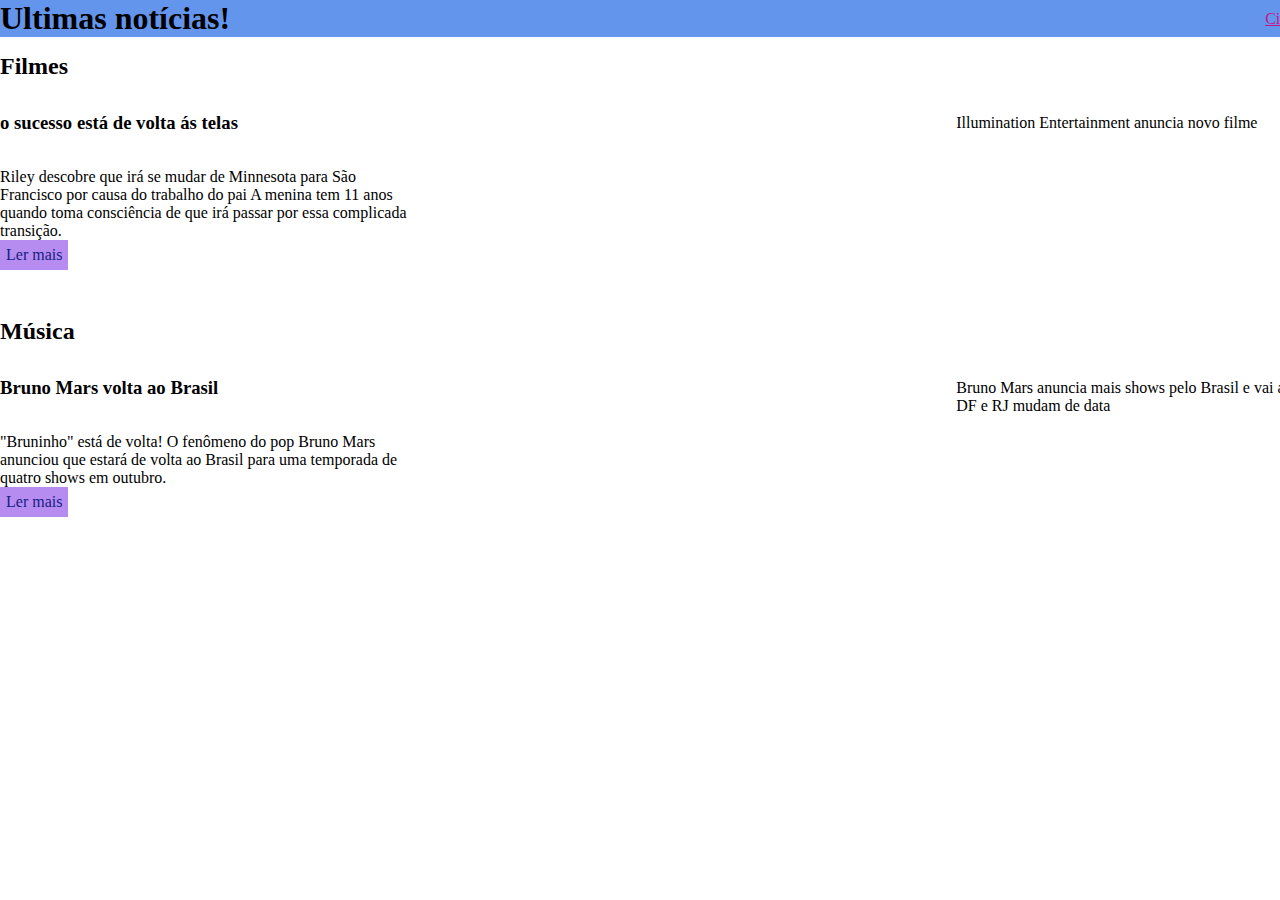
==== exercio/noticia.html @ ca872d12 "1st commit" ====
<!DOCTYPE html>
<html lang="pt-BR">

<head>
    <meta charset="UTF-8">
    <meta http-equiv="X-UA-Compatible" content="IE=edge">
    <meta name="viewport" content="width=device-width, initial-scale=1.0">

    <link rel="stylesheet" href="style.css">

    <title>Ultimas notícias</title>

</head>
<body>
    <header>
        <div class="container">
            <h1>Ultimas notícias!</h1>
            <nav>
                <ul>
                    <li>
                        <a href="#" title="Ir para cimena">Cinema</a>
                    </li>
                    <li>
                        <a href="#" title="Ir para música"> Música</a>
                    </li>
                </ul>
            </nav>
        </div>
    </header>
    <section id="cinema">
        <div class="container">
            <h2>Filmes</h2>
            <div class="articles">
                <article>
                    <h3>o sucesso está de volta ás telas</h3>
                    <img src="./imagens/inside-out-qa-joy-sadness1.jpg"alt="">
                    <p> 
                        Riley descobre que irá se mudar de Minnesota para São Francisco
                        por causa do trabalho do pai
                        A menina tem 11 anos quando toma consciência
                        de que irá passar por essa complicada transição. 
                    </p>
                    <a href="#" title="Leia a notícia completa">Ler mais</a>
                </article>
                <article>
                    <img src="./imagens/riley.png"alt="">
                </article>
                <article>
                    <img src="./imagens/MMF (9).png"alt="">
                    <p>
                        Illumination Entertainment anuncia novo filme
                    </p>
                </article>
            </div>
        </div>
    </section>
    <section id="musica">
        <div class="container">
            <h2>Música</h2>
            <div class="articles">
                <article>
                    <h3>Bruno Mars volta ao Brasil</h3>
                    <img src="./imagens/d5hovtm-71e7ea37-3b59-4572-b0b0-2a930388d323.png"alt="">
                    <p> 
                        "Bruninho" está de volta! O fenômeno do pop Bruno Mars
                        anunciou que estará de volta ao Brasil
                        para uma temporada de quatro shows em outubro. 
                    </p>
                    <a href="#" title="Leia a notícia completa">Ler mais</a>
                </article>
                <article>
                    <!--<img src="./imagens/d4ujflj-b37c6517-59e5-41fc-916a-f66ea02a24f7.png"alt="">-->
                    <img src="./imagens/Singer-Bruno-Mars-PNG-Free-Download.png"alt="">
                    <p>
                        Bruno Mars anuncia mais shows pelo Brasil e vai a MG e PR; DF e RJ mudam de data
                    </p>
                </article>
        </div>
    </section>
</body>
</html>
---- exercio/style.css ----
* {
    box-sizing: border-box;
    margin: 0;
    padding: 0;
}

body > header{
    background-color: cornflowerblue;
    color: black;
}

header .container{
    display: flex;
    align-items: center;
    justify-content: space-between;
}

header li {
    display: inline;
}

header li a{
    color: mediumvioletred;
}

.container {
    width: 1366px;
    margin: 2 auto 2 auto;
}

.articles {
    display: flex;
    flex-wrap: wrap;
    justify-content: space-between;
}

.articles article img{
    height: 150px;
}

.articles article{
    width: 30%;
}

section{
    padding: 16px 0;
}

section h2,
.articles article{
    margin-bottom: 16px;
}

.articles article h3{
    margin: 16px 0;
}

.articles article a{
    background-color: #b68cf0;
    text-decoration: none;
    padding: 6px;
    color: rgb(20, 33, 131);
    display: inline-block;
}
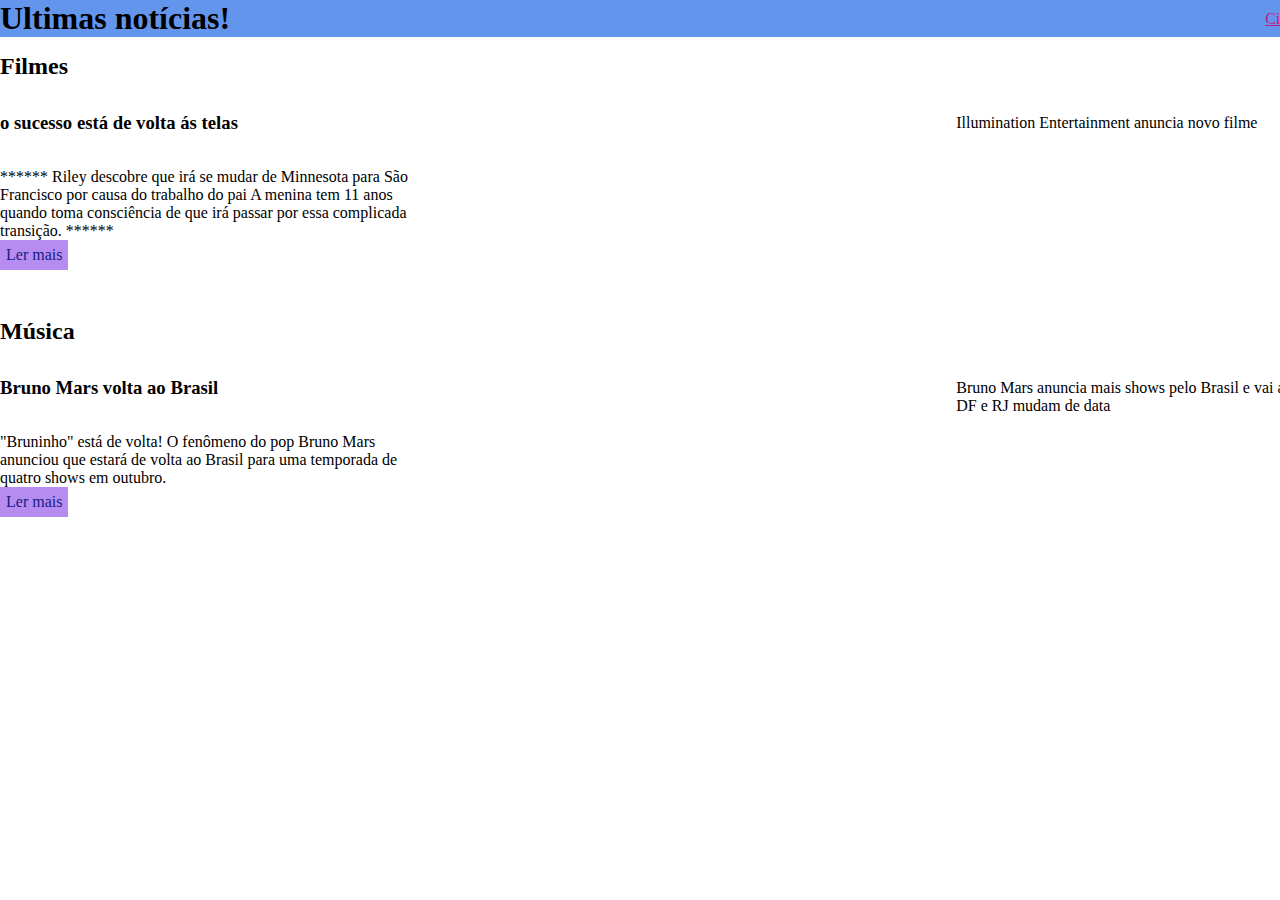
==== commit c4e937a9: "Upload de alterações" ====
--- a/exercio/noticia.html
+++ b/exercio/noticia.html
@@ -35,10 +35,12 @@
                     <h3>o sucesso está de volta ás telas</h3>
                     <img src="./imagens/inside-out-qa-joy-sadness1.jpg"alt="">
                     <p> 
+                        ******
                         Riley descobre que irá se mudar de Minnesota para São Francisco
                         por causa do trabalho do pai
                         A menina tem 11 anos quando toma consciência
                         de que irá passar por essa complicada transição. 
+                        ******
                     </p>
                     <a href="#" title="Leia a notícia completa">Ler mais</a>
                 </article>
--- a/exercio/style.css
+++ b/exercio/style.css
@@ -1,7 +1,7 @@
 * {
     box-sizing: border-box;
     margin: 0;
-    padding: 0;
+    padding: 0 0 0 0;
 }
 
 body > header{
